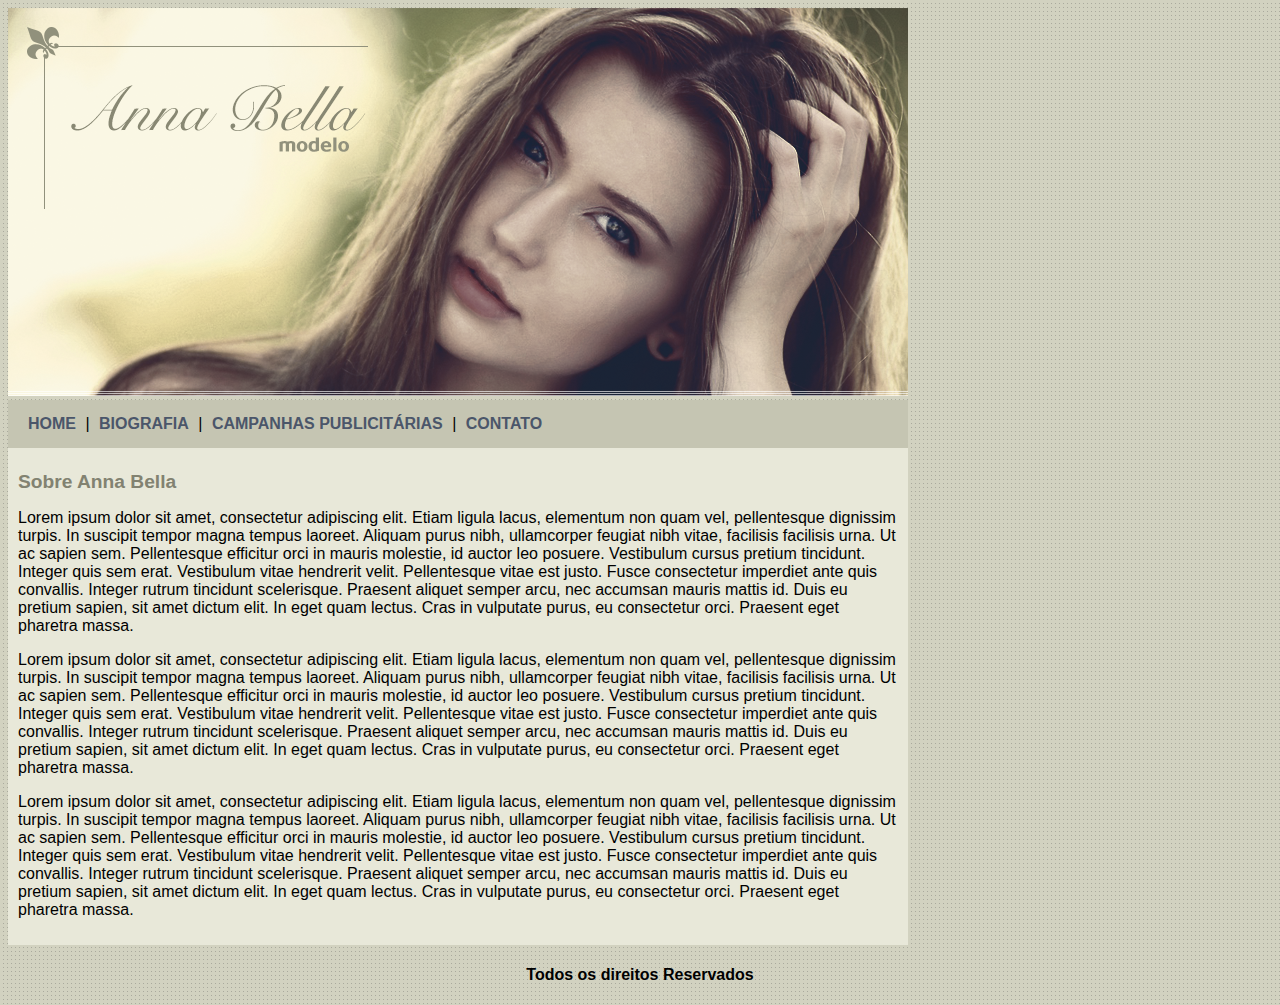
==== index.html @ e8f9bb78 "Primeiro Commit" ====
<!DOCTYPE html>
<html>
<head>
	<meta charset="utf-8">
	<meta name="viewport" content="width=device-width, initial-scale=1">
	<title>Anna Bella Biografia</title>

	<link rel="stylesheet" type="text/css" href="estilo.css">



</head>
<body>

	<div id="principal"> <!-- Inicio do conteúdo -->
		
		<img src="imagens/capa.png">

		<div id="menu">
			<a href="index.html">HOME</a> |
			<a href="biografia.html">BIOGRAFIA</a> |
			<a href="publi.html">CAMPANHAS PUBLICITÁRIAS</a> |
			<a href="contato.html">CONTATO</a>
		</div>
		<div id="conteudo">
			<h1>Sobre Anna Bella</h1> 
			<p>
			Lorem ipsum dolor sit amet, consectetur adipiscing elit. Etiam ligula lacus, elementum non quam vel, pellentesque dignissim turpis. In suscipit tempor magna tempus laoreet. Aliquam purus nibh, ullamcorper feugiat nibh vitae, facilisis facilisis urna. Ut ac sapien sem. Pellentesque efficitur orci in mauris molestie, id auctor leo posuere. Vestibulum cursus pretium tincidunt. Integer quis sem erat. Vestibulum vitae hendrerit velit. Pellentesque vitae est justo. Fusce consectetur imperdiet ante quis convallis. Integer rutrum tincidunt scelerisque. Praesent aliquet semper arcu, nec accumsan mauris mattis id. Duis eu pretium sapien, sit amet dictum elit. In eget quam lectus. Cras in vulputate purus, eu consectetur orci. Praesent eget pharetra massa.</p>

			<p>
			Lorem ipsum dolor sit amet, consectetur adipiscing elit. Etiam ligula lacus, elementum non quam vel, pellentesque dignissim turpis. In suscipit tempor magna tempus laoreet. Aliquam purus nibh, ullamcorper feugiat nibh vitae, facilisis facilisis urna. Ut ac sapien sem. Pellentesque efficitur orci in mauris molestie, id auctor leo posuere. Vestibulum cursus pretium tincidunt. Integer quis sem erat. Vestibulum vitae hendrerit velit. Pellentesque vitae est justo. Fusce consectetur imperdiet ante quis convallis. Integer rutrum tincidunt scelerisque. Praesent aliquet semper arcu, nec accumsan mauris mattis id. Duis eu pretium sapien, sit amet dictum elit. In eget quam lectus. Cras in vulputate purus, eu consectetur orci. Praesent eget pharetra massa.</p>

			<p>
			Lorem ipsum dolor sit amet, consectetur adipiscing elit. Etiam ligula lacus, elementum non quam vel, pellentesque dignissim turpis. In suscipit tempor magna tempus laoreet. Aliquam purus nibh, ullamcorper feugiat nibh vitae, facilisis facilisis urna. Ut ac sapien sem. Pellentesque efficitur orci in mauris molestie, id auctor leo posuere. Vestibulum cursus pretium tincidunt. Integer quis sem erat. Vestibulum vitae hendrerit velit. Pellentesque vitae est justo. Fusce consectetur imperdiet ante quis convallis. Integer rutrum tincidunt scelerisque. Praesent aliquet semper arcu, nec accumsan mauris mattis id. Duis eu pretium sapien, sit amet dictum elit. In eget quam lectus. Cras in vulputate purus, eu consectetur orci. Praesent eget pharetra massa.</p>



		</div>
	</div> <!-- Fim do Conteúdo -->
	<div class="rodape">
		<h4>Todos os direitos Reservados</h4>

	</div>


</body>
</html>
---- estilo.css ----
body {
	background: #d2d2c1 url('imagens/fundo.png');
	font: 16px Arial, Helvetica, sans-serif;
}

#principal{
	width: 900px;

}

#menu{
	background: #c5c5b2;
	padding: 15px;
}

a{
	color: #4b566a;
	text-decoration: none;
	font-weight: bold;
	padding: 5px;
}
#conteudo{
	background: #e8e8d9;
	padding: 10px;
}

.rodape{
	text-align: center;
}

h1{
	color: #828271;
	font-size: 1.2em;
}
.img-campanha{
	border: 10px solid #c3c3ae;
}

a{
	padding: 5px;
}

a:visited{
	color: #E0FFFF;
}

a:hover{
	color: black;
	background: #7FFFD4;
}
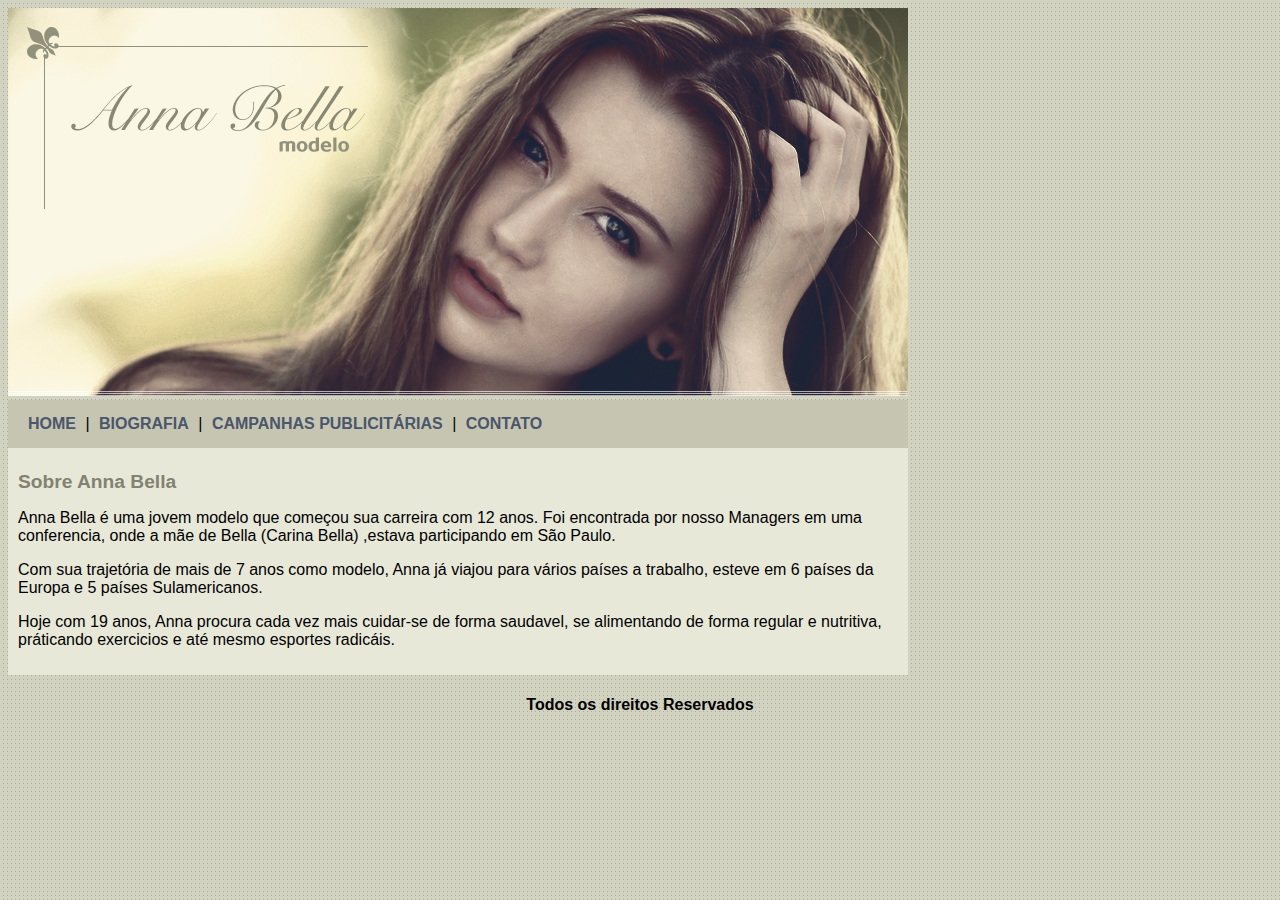
==== commit 0ef163a8: "Atualização Index.html" ====
--- a/index.html
+++ b/index.html
@@ -25,13 +25,17 @@
 		<div id="conteudo">
 			<h1>Sobre Anna Bella</h1> 
 			<p>
-			Lorem ipsum dolor sit amet, consectetur adipiscing elit. Etiam ligula lacus, elementum non quam vel, pellentesque dignissim turpis. In suscipit tempor magna tempus laoreet. Aliquam purus nibh, ullamcorper feugiat nibh vitae, facilisis facilisis urna. Ut ac sapien sem. Pellentesque efficitur orci in mauris molestie, id auctor leo posuere. Vestibulum cursus pretium tincidunt. Integer quis sem erat. Vestibulum vitae hendrerit velit. Pellentesque vitae est justo. Fusce consectetur imperdiet ante quis convallis. Integer rutrum tincidunt scelerisque. Praesent aliquet semper arcu, nec accumsan mauris mattis id. Duis eu pretium sapien, sit amet dictum elit. In eget quam lectus. Cras in vulputate purus, eu consectetur orci. Praesent eget pharetra massa.</p>
+			Anna Bella é uma jovem modelo que começou sua carreira com 12 anos.
+			Foi encontrada por nosso Managers em uma conferencia, onde a mãe de Bella (Carina Bella)
+			,estava participando em São Paulo.</p>
 
 			<p>
-			Lorem ipsum dolor sit amet, consectetur adipiscing elit. Etiam ligula lacus, elementum non quam vel, pellentesque dignissim turpis. In suscipit tempor magna tempus laoreet. Aliquam purus nibh, ullamcorper feugiat nibh vitae, facilisis facilisis urna. Ut ac sapien sem. Pellentesque efficitur orci in mauris molestie, id auctor leo posuere. Vestibulum cursus pretium tincidunt. Integer quis sem erat. Vestibulum vitae hendrerit velit. Pellentesque vitae est justo. Fusce consectetur imperdiet ante quis convallis. Integer rutrum tincidunt scelerisque. Praesent aliquet semper arcu, nec accumsan mauris mattis id. Duis eu pretium sapien, sit amet dictum elit. In eget quam lectus. Cras in vulputate purus, eu consectetur orci. Praesent eget pharetra massa.</p>
+			Com sua trajetória de mais de 7 anos como modelo, Anna já viajou para vários países
+			a trabalho, esteve em 6 países da Europa e 5 países Sulamericanos.</p>
 
 			<p>
-			Lorem ipsum dolor sit amet, consectetur adipiscing elit. Etiam ligula lacus, elementum non quam vel, pellentesque dignissim turpis. In suscipit tempor magna tempus laoreet. Aliquam purus nibh, ullamcorper feugiat nibh vitae, facilisis facilisis urna. Ut ac sapien sem. Pellentesque efficitur orci in mauris molestie, id auctor leo posuere. Vestibulum cursus pretium tincidunt. Integer quis sem erat. Vestibulum vitae hendrerit velit. Pellentesque vitae est justo. Fusce consectetur imperdiet ante quis convallis. Integer rutrum tincidunt scelerisque. Praesent aliquet semper arcu, nec accumsan mauris mattis id. Duis eu pretium sapien, sit amet dictum elit. In eget quam lectus. Cras in vulputate purus, eu consectetur orci. Praesent eget pharetra massa.</p>
+			Hoje com 19 anos, Anna procura cada vez mais cuidar-se de forma saudavel, se alimentando
+			de forma regular e nutritiva, práticando exercicios e até mesmo esportes radicáis.</p>
 
 
 
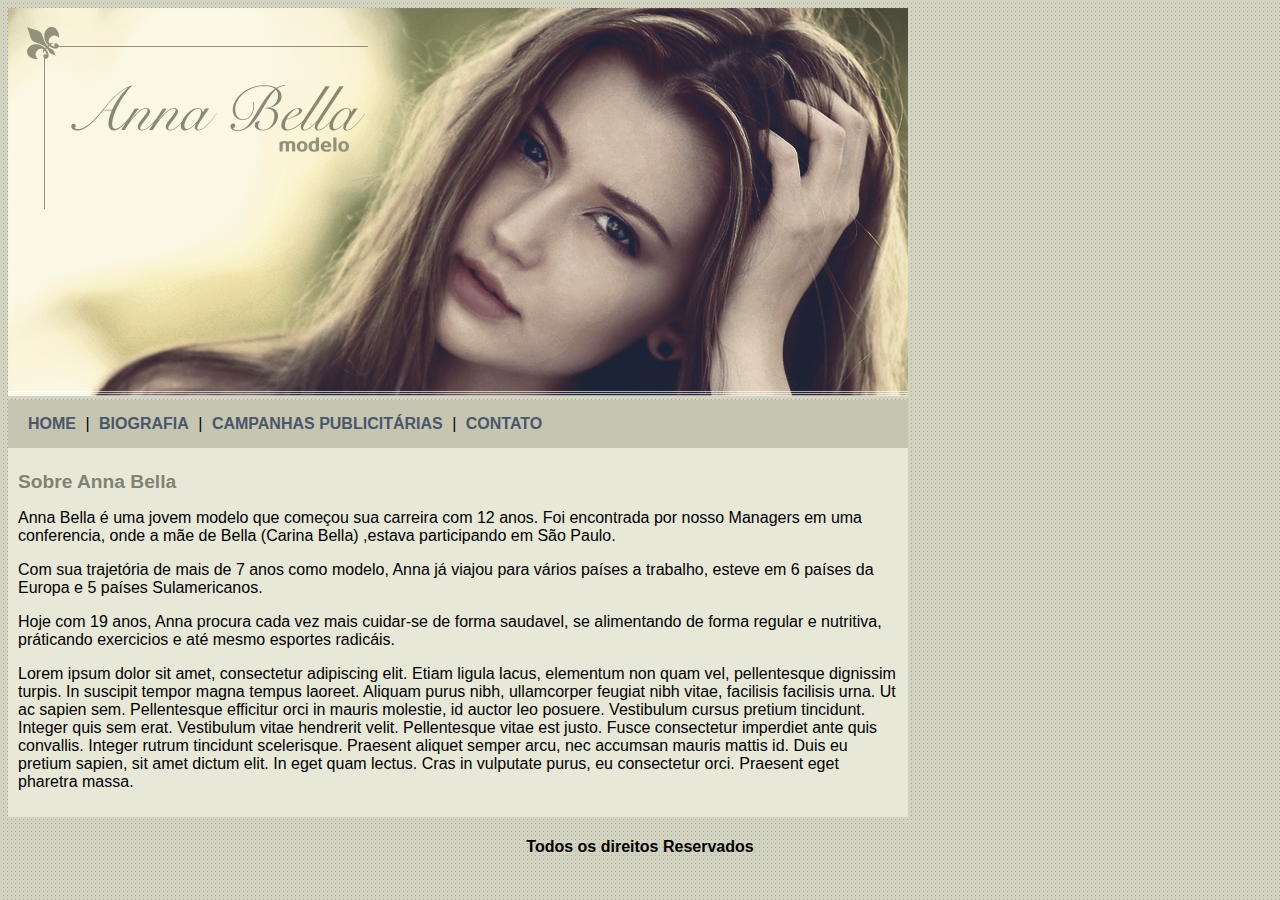
==== commit 944c1854: "Adicionando Texto novo" ====
--- a/index.html
+++ b/index.html
@@ -35,7 +35,17 @@
 
 			<p>
 			Hoje com 19 anos, Anna procura cada vez mais cuidar-se de forma saudavel, se alimentando
-			de forma regular e nutritiva, práticando exercicios e até mesmo esportes radicáis.</p>
+			de forma regular e nutritiva, práticando exercicios e até mesmo esportes radicáis.
+			</p>
+
+			<p>
+				Lorem ipsum dolor sit amet, consectetur adipiscing elit. 
+				Etiam ligula lacus, elementum non quam vel, pellentesque dignissim turpis. 
+				In suscipit tempor magna tempus laoreet. Aliquam purus nibh, ullamcorper feugiat nibh vitae, facilisis facilisis urna. 
+				Ut ac sapien sem. Pellentesque efficitur orci in mauris molestie, id auctor leo posuere. Vestibulum cursus pretium tincidunt. 
+				Integer quis sem erat. Vestibulum vitae hendrerit velit. Pellentesque vitae est justo. Fusce consectetur imperdiet ante quis convallis. 
+				Integer rutrum tincidunt scelerisque. Praesent aliquet semper arcu, nec accumsan mauris mattis id. Duis eu pretium sapien, sit amet dictum elit. 
+				In eget quam lectus. Cras in vulputate purus, eu consectetur orci. Praesent eget pharetra massa.</p>
 
 
 
